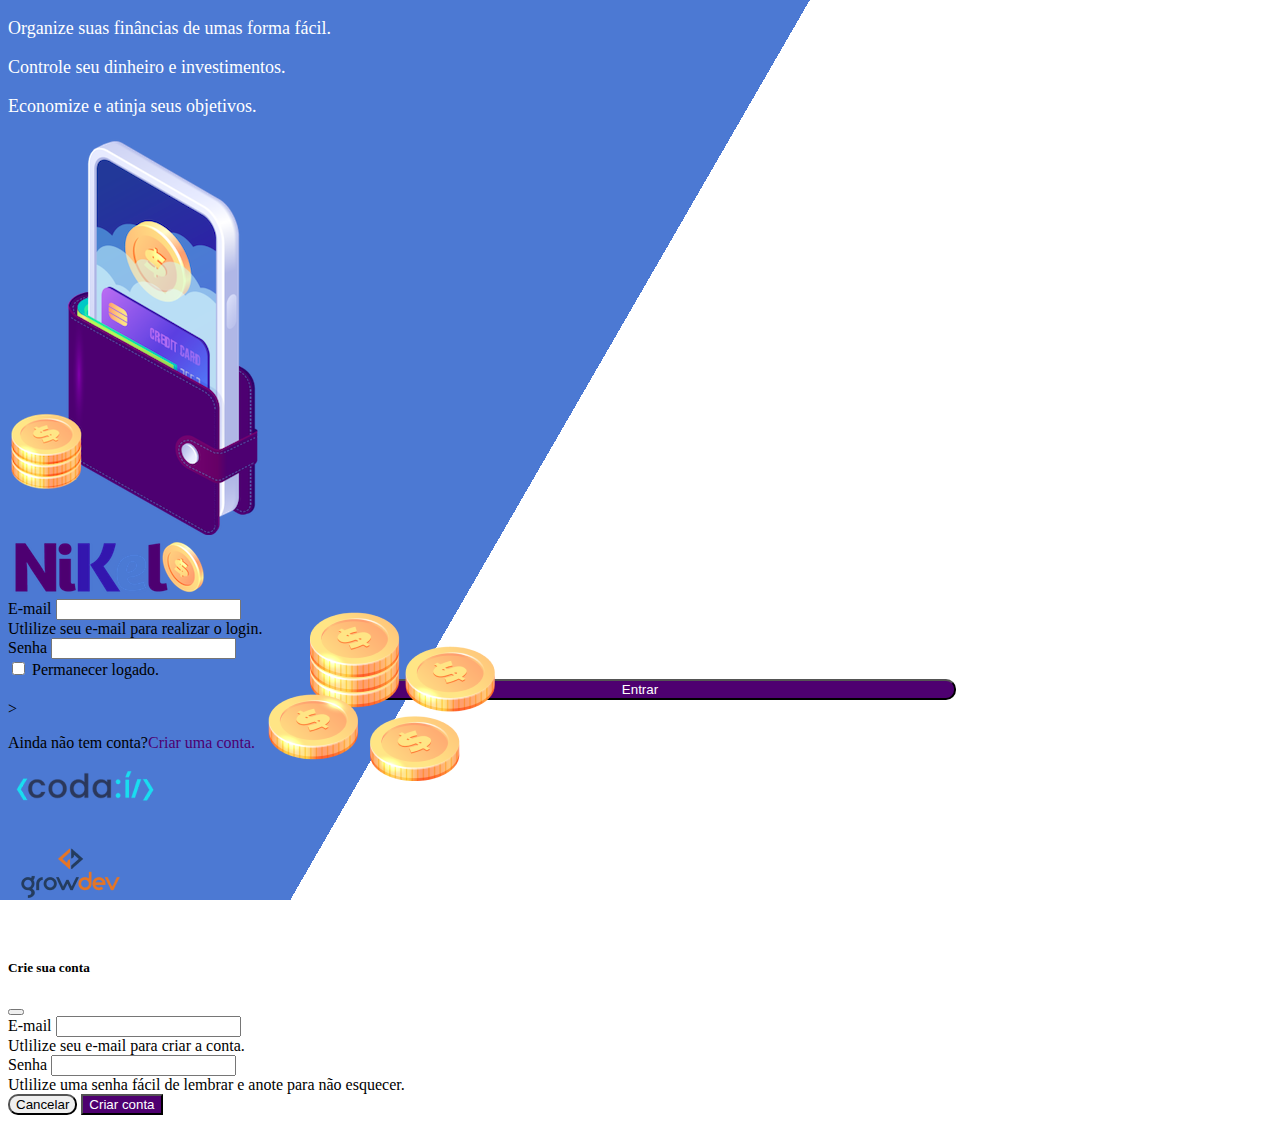
==== public/index.html @ 09806c77 "Iniciando o GIT" ====
<!DOCTYPE html>
<html lang="pt">
<head>
    <meta charset="UTF-8">
    <meta http-equiv="X-UA-Compatible" content="IE=edge">
    <meta name="viewport" content="width=device-width, initial-scale=1.0">
    <title>Nikel</title>
    <link href="https://cdn.jsdelivr.net/npm/bootstrap@5.1.3/dist/css/bootstrap.min.css" rel="stylesheet" integrity="sha384-1BmE4kWBq78iYhFldvKuhfTAU6auU8tT94WrHftjDbrCEXSU1oBoqyl2QvZ6jIW3" crossorigin="anonymous">
     <link rel="stylesheet" href="./css/styles.css">
</head>
<body id="login">
    <main>
        <div class="container">
            <div class="row vh-100">
                <div class="col de flex junsting contentet-center my-5 flex colunm">
                     <div class="text-login">
                         <p>Organize suas finâncias de umas forma fácil.</p>
                         <p>Controle seu dinheiro e investimentos.</p>
                         <p>Economize e atinja seus objetivos.</p>
                    </div>
                    <div class="text-center">
                        <img src="./assets/images/pocket.png" alt="image pocket" class="img-fluid" srcset="">
                        <img src="./assets/images/coins.png" alt="image coins" class="img-fluid d-nome d-md-inline coins" srcset="">
                    </div>
                </div>
                <div class="col d-flex junsting contentet-center my-5 flex colunm">
                     <div class="container">
                         <div class="row">
                             <div class="col">
                                 <div class="text-center mb-3">
                                     <img src="./assets/images/nikel-logo.png" alt="logo nikel" class="img-fluid" srcset="">
                                 </div>
                             </div>
                         </div>
                        <div class="row">
                             <div class="col">
                                <form id="login-form">
                                    <div class="mb-3">
                                      <label for="email-input" class="form-label">E-mail</label>
                                      <input type="email" class="form-control" id="email-input"
                                       aria-describedby="emailHelp">
                                      <div id="emailHelp" class="form-text">Utlilize seu e-mail para realizar o login.</div>
                                    </div>
                                    <div class="mb-3">
                                      <label for="password-input" class="form-label">Senha</label>
                                      <input type="password" class="form-control" id="password-input">
                                    </div>
                                    <div class="mb-3 form-check">
                                      <input type="checkbox" class="form-check-input" id="session-check">
                                      <label class="form-check-label" for="session-check">Permanecer logado.</label>
                                    </div>
                                    <button type="submit" class="btn button-login">Entrar</button>
                                </form>
                            </div>
                       </div>>
                       <div class="row">
                            <div class="col">
                                <p id="link.conta" class="text-center mt-2 form-text"data-bs-toggle="modal" 
                                    data-bs-target="register-modal">Ainda não tem conta?<span 
                                    class="link-default">Criar
                                    uma conta.</span></p>
                           </div>
                       </div>
                        <div class="row">
                            <div class="col">
                                <div class="text-center mt-5">
                                    <img src="./assets/images/codai-logo.png" alt="" srcset="">
                                </div>
                              </div>
                          </div>
                          <div class="row">
                            <div class="col">
                                <div class="text-center">
                                    <img src="./assets/images/growdev-logo.png" alt="" srcset="">
                                </div>
                            </div>
                        </div>
                    </div>
                </div>
            </div>
        </div>
  </button>
  <!-- Modal -->
    <div class="modal fade" id="register-modal" tabindex="-1" aria-labelledby="exampleModalLabel"
      aria-hidden="true">
     <div class="modal-dialog">
        <div class="modal-content">
            <div class="modal-header">
                <h5 class="modal-title" id="exampleModalLabel">Crie sua conta</h5>
                <button type="button" class="btn-close" data-bs-dismiss="modal" aria-label="Close"></button>
            </div>
            <form id="create-form">
                <div class="modal-body">
            
                    <div class="mb-3">
                        <label for="email-creat-input" class="form-label">E-mail</label>
                        <input type="email" class="form-control" id="email-creat-input" 
                            aria-describedby="emailHelp" required>
                        <div id="emailHelp" class="form-text">Utlilize seu e-mail para criar a conta.
                        </div>
                    </div>
                    <div class="mb-3">
                        <label for="password-creat-input" class="form-label">Senha</label>
                        <input type="password" class="form-control" id="password-creat-input" required>
                        <div id="emailHelp" class="form-text">Utlilize uma senha fácil de lembrar e anote para 
                            não esquecer.
                        </div>
                    </div>
                </div>
                <div class="modal-footer">
                    <button type="button" class="btn btn-secondary button-cancel"
                        data-bs-dismiss="modal">Cancelar</button>
                    <button type="submit" class="btn button-default">Criar conta</button>
                </div>
            </form>
        </div>
    </div>
  </div>
    </main>

    <script src="https://cdn.jsdelivr.net/npm/bootstrap@5.1.3/dist/js/bootstrap.bundle.min.js"
     integrity="sha384-ka7Sk0Gln4gmtz2MlQnikT1wXgYsOg+OMhuP+IlRH9sENBO0LRn5q+8nbTov4+1p"
     crossorigin="anonymous"></script>
    <script src="./js/index.js"></script>
</body>
</html>
---- public/css/styles.css ----
#login {
    background: linear-gradient(120deg, #4c79d3 45%, #ffffff 45%) no-repeat fixed;   
}

#app {
    background: linear-gradient(120deg, #ffffff 45%, #4c79d3 45%) no-repeat fixed;
}

header {
    border-bottom: 1px solid #bebcbc;
    padding: 5px;
    background-color: #ffffff
}

.color-primary {
    color: #4e0070;
}

.color-secondary {
    color: #4c79d3;
}

.icon-detail {
    font-size: 50px;
    margin-right: 10px;
    vertical-align: middle;
}

.text-login {
    color: #ffffff;
    font-size: 18px;
    font-weight: 500;
}

.coins {
    position: absolute;
    bottom: 100px;
}

.button-login {
    border-radius: 10px;
    background-color: #4e0070;
    color: #ffffff;
    width: 50%;
    margin: 0 25%;
}

.button-default {
    background-color: #4e0070;
    color: #ffffff;
}

.button-cancel {
    border-radius: 10px;
}

.button-float {
    border-radius: 100%;
    height: 60px;
    width: 60px;
    position: fixed;
    padding: 0 !important;
    bottom: 1rem;
    right: 2rem;
    font-size: 35px;
    border: 2px solid #4e0070;
    background-color: #4e0070;
    color: #ffffff;
    
}

.button-float:hover {
    border: 2px solid #4c79d3;
    background-color: #ffffff;
}

.button-login:hover, .button-default:hover {
    background: #4c79d3 ;
    color: #ffffff;
    color: #4c79d3;
}

.link-default {
    color: #4e0070;
    cursor: pointer;
}

.link-default:hover {
    color: #4c79d3;
}

.info {
    background-color: #ffffff;
    border-radius: 20px 20px 0px 0px;
    padding: 20px 0px 0px 0px;
}

.logout {
    min-width: 5rem !important;
}

.menu {
    margin-right: 20px;
}
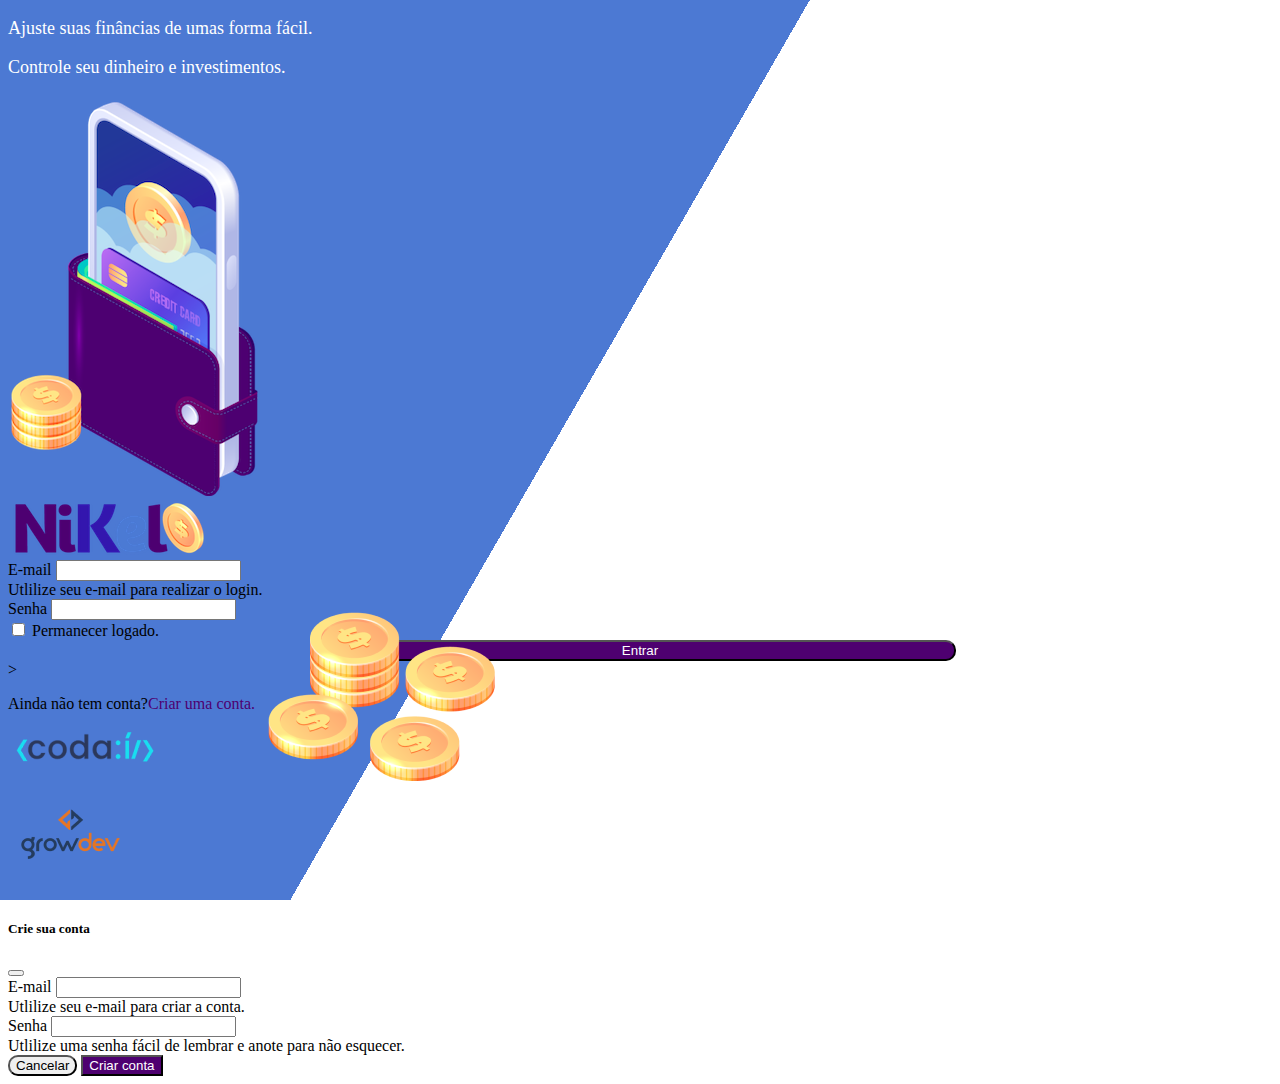
==== commit 4723c148: "Alterado o text-login" ====
--- a/public/index.html
+++ b/public/index.html
@@ -13,10 +13,9 @@
         <div class="container">
             <div class="row vh-100">
                 <div class="col de flex junsting contentet-center my-5 flex colunm">
-                     <div class="text-login">
-                         <p>Organize suas finâncias de umas forma fácil.</p>
+                    <div class="text-login">
+                         <p>Ajuste suas finâncias de umas forma fácil.</p>
                          <p>Controle seu dinheiro e investimentos.</p>
-                         <p>Economize e atinja seus objetivos.</p>
                     </div>
                     <div class="text-center">
                         <img src="./assets/images/pocket.png" alt="image pocket" class="img-fluid" srcset="">
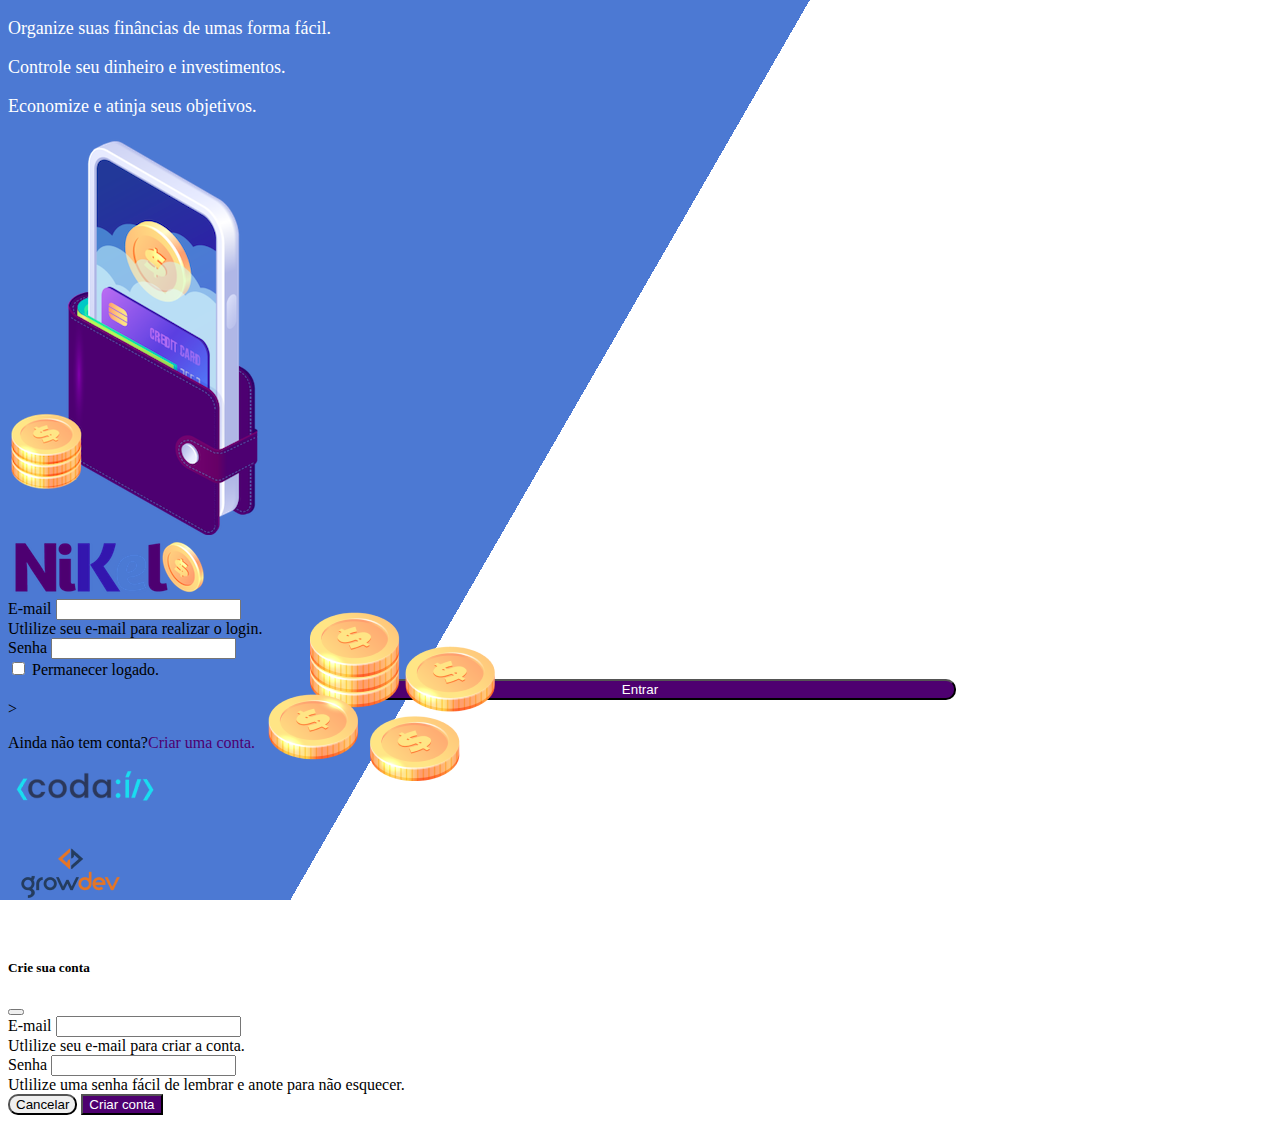
==== commit dedac633: "Alteração no index" ====
--- a/public/index.html
+++ b/public/index.html
@@ -14,8 +14,9 @@
             <div class="row vh-100">
                 <div class="col de flex junsting contentet-center my-5 flex colunm">
                     <div class="text-login">
-                         <p>Ajuste suas finâncias de umas forma fácil.</p>
+                         <p>Organize suas finâncias de umas forma fácil.</p>
                          <p>Controle seu dinheiro e investimentos.</p>
+                         <p>Economize e atinja seus objetivos.</p>
                     </div>
                     <div class="text-center">
                         <img src="./assets/images/pocket.png" alt="image pocket" class="img-fluid" srcset="">
@@ -55,7 +56,7 @@
                        <div class="row">
                             <div class="col">
                                 <p id="link.conta" class="text-center mt-2 form-text"data-bs-toggle="modal" 
-                                    data-bs-target="register-modal">Ainda não tem conta?<span 
+                                    data-bs-target="#register-modal">Ainda não tem conta?<span 
                                     class="link-default">Criar
                                     uma conta.</span></p>
                            </div>
@@ -74,12 +75,11 @@
                                 </div>
                             </div>
                         </div>
-                    </div>
-                </div>
-            </div>
+                  </div>
+             </div>
         </div>
-  </button>
-  <!-- Modal -->
+    </div>
+    <!-- Modal -->
     <div class="modal fade" id="register-modal" tabindex="-1" aria-labelledby="exampleModalLabel"
       aria-hidden="true">
      <div class="modal-dialog">
